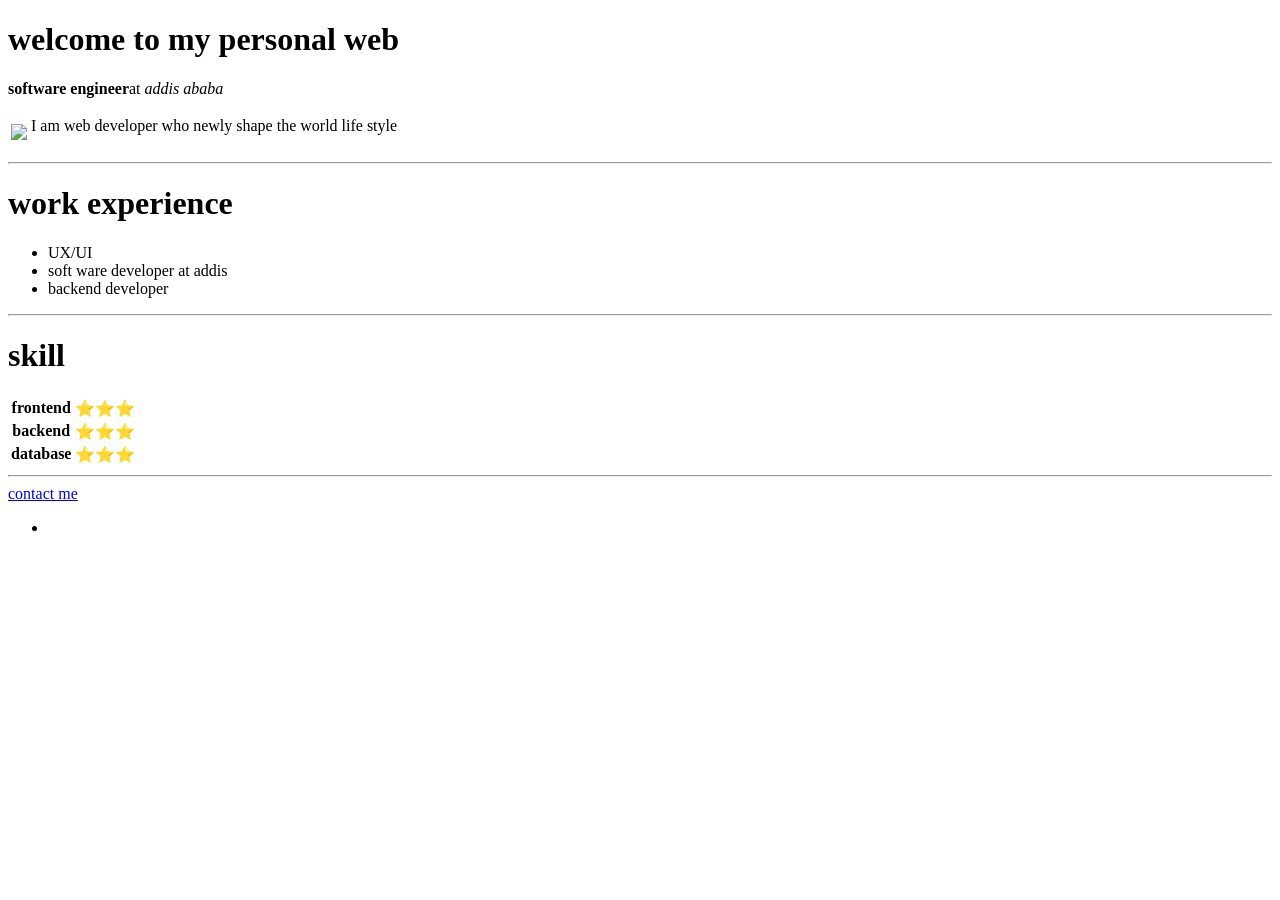
==== index.html @ df231062 "Add files via upload" ====
<!DOCTYPE html>
<html>
    <head>
        <meta charset="UTF-8" author="gebremedhn">
        <title>ymy personal web</title>
    </head>
    <body>
        <h1>welcome to my personal web</h1>
        <table>
            <tr>
                <td><img src="https://i.pinimg.com/originals/32/ea/a3/32eaa3e76d0893562a13ca211d01813d.jpg"></td>
            <p><b>software engineer</b>at<i> addis ababa </i></p>
           <p>
             <td>I am web developer who newly shape the world life style</p></td>
            </tr>
        </table>
        <hr>
        <h1>work experience</h1>
        <ul>
            <li>UX/UI</li>
            <li>soft ware developer at addis</li>
            <li>backend developer</li>
        </ul>
        <hr>
        <h1>skill</h1>
        <table>
            <tr>
                <th>frontend</th>
                <td>⭐⭐⭐</td>
            </tr>
            <tr>
                <th>backend</th>
                <td>⭐⭐⭐</td>
            </tr>
            <tr>
                <th>database</th>
                <td>⭐⭐⭐</td>

            </tr>

        </table>
        <hr>
        <a href="C:\Users\Students\Desktop\lab_1\contact.html">contact me</a> 
        <ul>
            <li></li>
        </ul>


    </body>
   
</html>
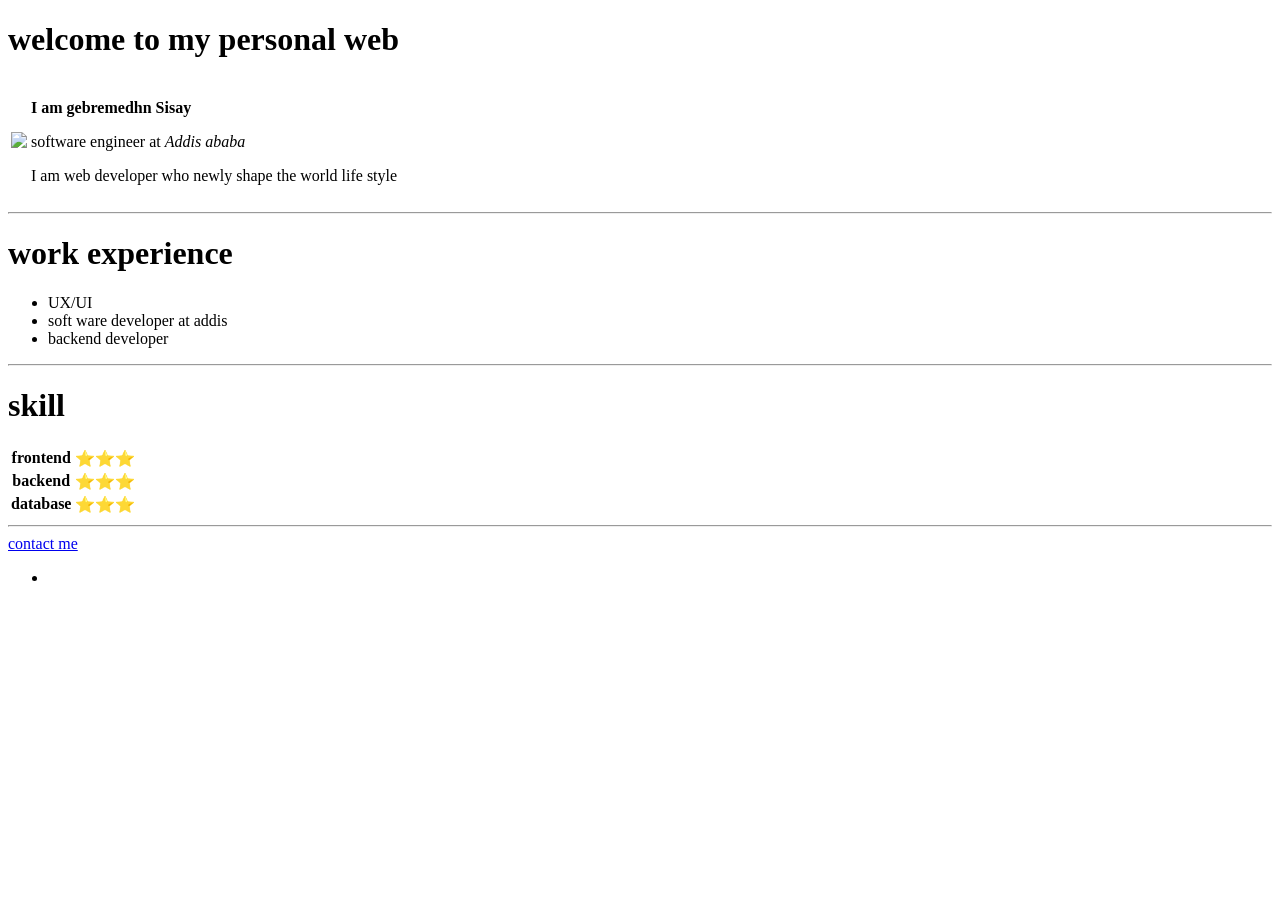
==== commit e38912f3: "Add files via upload" ====
--- a/index.html
+++ b/index.html
@@ -8,10 +8,12 @@
         <h1>welcome to my personal web</h1>
         <table>
             <tr>
-                <td><img src="https://i.pinimg.com/originals/32/ea/a3/32eaa3e76d0893562a13ca211d01813d.jpg"></td>
-            <p><b>software engineer</b>at<i> addis ababa </i></p>
-           <p>
-             <td>I am web developer who newly shape the world life style</p></td>
+                <td><img src="https://i.pinimg.com/originals/32/ea/a3/32eaa3e76d0893562a13ca211d01813d.jpg" width="180"></td>
+                <td>
+                <p><b> I am gebremedhn Sisay</b></p>
+                <p> software engineer</b> at <i> Addis ababa </i></p>
+           <p>I am web developer who newly shape the world life style</p>
+                </td>
             </tr>
         </table>
         <hr>
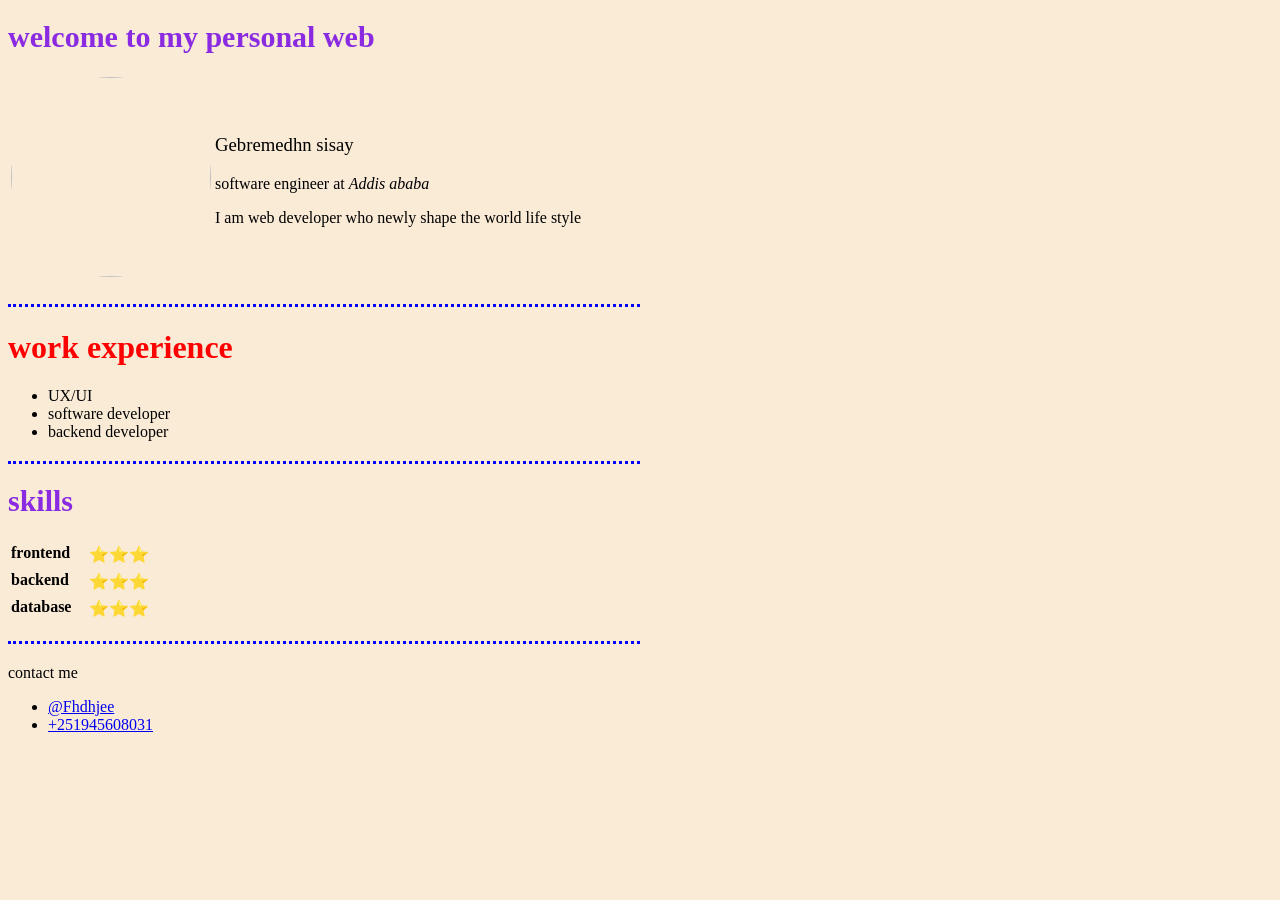
==== commit e8ff5cae: "Add files via upload" ====
--- a/index.html
+++ b/index.html
@@ -1,31 +1,86 @@
 <!DOCTYPE html>
-<html>
+<html lang="en">
     <head>
         <meta charset="UTF-8" author="gebremedhn">
         <title>ymy personal web</title>
+       <link href="https://fonts.google.com/specimen/Asset?query=Riccardo+De+Franceschi">
+        <style>
+            body{
+                background-color: antiquewhite;
+                font-family: Arial, Helvetica, sans-serif
+                margin: 20px;
+            }
+            .propic{
+                 border-radius:250%;
+                 height: 200px;
+                 width: 200px;
+                 object-fit: cover;
+            }
+            
+            
+            .gravitas-one-regular{
+                font-family: "gravitas One" ,serif;
+                font-weight: 400;
+                font-style: round;
+                color: blueviolet
+                font-size  :30px ;
+            }
+            .heading{
+                 color: blueviolet;
+                font-size:30px;
+            }
+            .red{
+                color: red;
+            }
+            
+hr{
+    border: none;
+    border-top: 3px dotted blue;
+    width: 50%;
+    margin: 20px 0;
+}
+
+/* Skill stars below each skill text */
+.skills-table th {
+    text-align: left;
+    padding-right: 15px;
+}
+
+.skills-table td {
+    padding-top: 5px;
+}
+
+/* Dot separator for text line */
+.dot-separator::before {
+    content: "•";
+    margin: 0 5px;
+    color: black;
+}
+        </style>
     </head>
     <body>
-        <h1>welcome to my personal web</h1>
+        <h1 class="heading">welcome to my personal web</h1>
         <table>
             <tr>
-                <td><img src="https://i.pinimg.com/originals/32/ea/a3/32eaa3e76d0893562a13ca211d01813d.jpg" width="180"></td>
+                <td><img class="propic" src="https://tse4.mm.bing.net/th/id/OIP.3NBp12BIypI6vMAZr9b7KgHaE8?pid=ImgDet&w=179&h=119&c=7&o=7&rm=3" width="180"></td>
                 <td>
-                <p><b> I am gebremedhn Sisay</b></p>
+                <p><b> </b></p>
+                <h3 class="gravitas-one-regular" >Gebremedhn sisay</h3>
                 <p> software engineer</b> at <i> Addis ababa </i></p>
            <p>I am web developer who newly shape the world life style</p>
                 </td>
             </tr>
         </table>
         <hr>
-        <h1>work experience</h1>
+        <h1 class="red">work experience</h1>
         <ul>
             <li>UX/UI</li>
-            <li>soft ware developer at addis</li>
+            <li>software developer</li>
             <li>backend developer</li>
         </ul>
         <hr>
-        <h1>skill</h1>
-        <table>
+        <h1 class="heading">skills</h1>
+        <table class="skills-table">
             <tr>
                 <th>frontend</th>
                 <td>⭐⭐⭐</td>
@@ -42,9 +97,10 @@
 
         </table>
         <hr>
-        <a href="C:\Users\Students\Desktop\lab_1\contact.html">contact me</a> 
+        <P>contact me</P> 
         <ul>
-            <li></li>
+            <li> <a href="@Fhdhjee">@Fhdhjee</a></li>
+            <li> <a href="TEL:+251945608031">+251945608031</a></li>
         </ul>
 
 
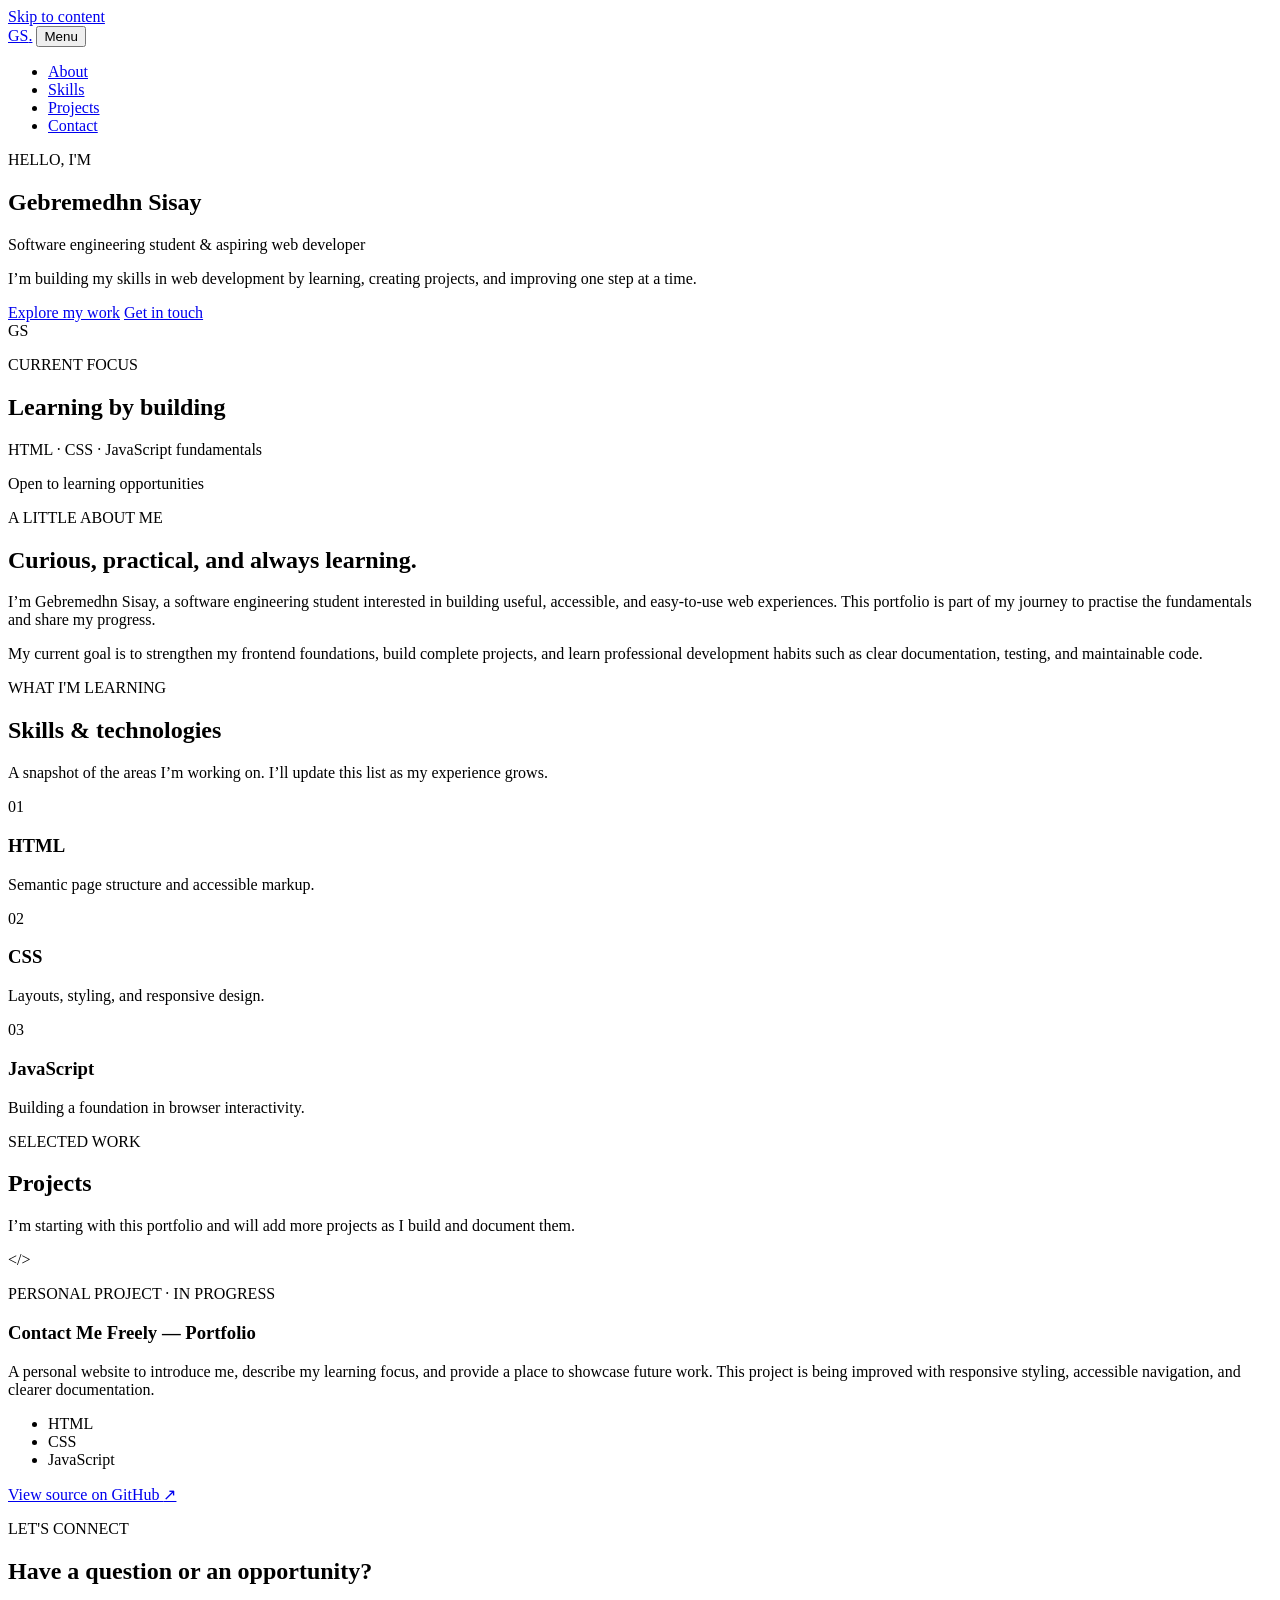
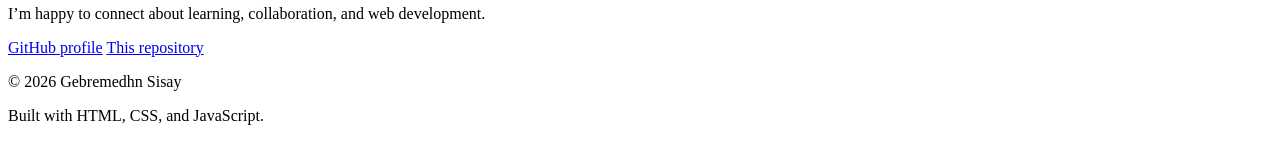
==== commit 252f9964: "Improve portfolio structure and accessibility" ====
--- a/index.html
+++ b/index.html
@@ -1,109 +1,115 @@
-<!DOCTYPE html>
-<html lang="en">
-    <head>
-        <meta charset="UTF-8" author="gebremedhn">
-        <title>ymy personal web</title>
-       <link href="https://fonts.google.com/specimen/Asset?query=Riccardo+De+Franceschi">
-        <style>
-            body{
-                background-color: antiquewhite;
-                font-family: Arial, Helvetica, sans-serif
-                margin: 20px;
-            }
-            .propic{
-                 border-radius:250%;
-                 height: 200px;
-                 width: 200px;
-                 object-fit: cover;
-            }
-            
-            
-            .gravitas-one-regular{
-                font-family: "gravitas One" ,serif;
-                font-weight: 400;
-                font-style: round;
-                color: blueviolet
-                font-size  :30px ;
-            }
-            .heading{
-                 color: blueviolet;
-                font-size:30px;
-            }
-            .red{
-                color: red;
-            }
-            
-hr{
-    border: none;
-    border-top: 3px dotted blue;
-    width: 50%;
-    margin: 20px 0;
-}
-
-/* Skill stars below each skill text */
-.skills-table th {
-    text-align: left;
-    padding-right: 15px;
-}
-
-.skills-table td {
-    padding-top: 5px;
-}
-
-/* Dot separator for text line */
-.dot-separator::before {
-    content: "•";
-    margin: 0 5px;
-    color: black;
-}
-        </style>
-    </head>
-    <body>
-        <h1 class="heading">welcome to my personal web</h1>
-        <table>
-            <tr>
-                <td><img class="propic" src="https://tse4.mm.bing.net/th/id/OIP.3NBp12BIypI6vMAZr9b7KgHaE8?pid=ImgDet&w=179&h=119&c=7&o=7&rm=3" width="180"></td>
-                <td>
-                <p><b> </b></p>
-                <h3 class="gravitas-one-regular" >Gebremedhn sisay</h3>
-                <p> software engineer</b> at <i> Addis ababa </i></p>
-           <p>I am web developer who newly shape the world life style</p>
-                </td>
-            </tr>
-        </table>
-        <hr>
-        <h1 class="red">work experience</h1>
-        <ul>
-            <li>UX/UI</li>
-            <li>software developer</li>
-            <li>backend developer</li>
-        </ul>
-        <hr>
-        <h1 class="heading">skills</h1>
-        <table class="skills-table">
-            <tr>
-                <th>frontend</th>
-                <td>⭐⭐⭐</td>
-            </tr>
-            <tr>
-                <th>backend</th>
-                <td>⭐⭐⭐</td>
-            </tr>
-            <tr>
-                <th>database</th>
-                <td>⭐⭐⭐</td>
-
-            </tr>
-
-        </table>
-        <hr>
-        <P>contact me</P> 
-        <ul>
-            <li> <a href="@Fhdhjee">@Fhdhjee</a></li>
-            <li> <a href="TEL:+251945608031">+251945608031</a></li>
-        </ul>
-
-
-    </body>
-   
+<!doctype html>
+<html lang="en">
+<head>
+  <meta charset="utf-8">
+  <meta name="viewport" content="width=device-width, initial-scale=1">
+  <meta name="description" content="Personal portfolio of Gebremedhn Sisay, showcasing web development skills and projects.">
+  <meta name="author" content="Gebremedhn Sisay">
+  <meta name="theme-color" content="#101827">
+  <title>Gebremedhn Sisay | Developer Portfolio</title>
+  <link rel="stylesheet" href="css/style.css">
+  <script src="js/script.js" defer></script>
+</head>
+<body>
+  <a class="skip-link" href="#main">Skip to content</a>
+  <header class="site-header">
+    <nav class="nav container" aria-label="Main navigation">
+      <a class="brand" href="#home" aria-label="Gebremedhn Sisay home">GS<span>.</span></a>
+      <button class="menu-toggle" type="button" aria-expanded="false" aria-controls="nav-links">Menu</button>
+      <ul class="nav-links" id="nav-links">
+        <li><a href="#about">About</a></li>
+        <li><a href="#skills">Skills</a></li>
+        <li><a href="#projects">Projects</a></li>
+        <li><a class="nav-cta" href="#contact">Contact</a></li>
+      </ul>
+    </nav>
+  </header>
+
+  <main id="main">
+    <section class="hero container" id="home">
+      <div class="hero-copy">
+        <p class="eyebrow">HELLO, I'M</p>
+        <h1>Gebremedhn <span>Sisay</span></h1>
+        <p class="hero-role">Software engineering student &amp; aspiring web developer</p>
+        <p class="hero-description">I’m building my skills in web development by learning, creating projects, and improving one step at a time.</p>
+        <div class="hero-actions">
+          <a class="button button-primary" href="#projects">Explore my work</a>
+          <a class="button button-secondary" href="#contact">Get in touch</a>
+        </div>
+      </div>
+      <div class="hero-card" aria-label="Portfolio introduction">
+        <div class="avatar" aria-hidden="true">GS</div>
+        <p class="card-label">CURRENT FOCUS</p>
+        <h2>Learning by building</h2>
+        <p>HTML · CSS · JavaScript fundamentals</p>
+        <span class="status"><span aria-hidden="true"></span> Open to learning opportunities</span>
+      </div>
+    </section>
+
+    <section class="section container" id="about">
+      <div class="section-heading">
+        <p class="eyebrow">A LITTLE ABOUT ME</p>
+        <h2>Curious, practical, and always learning.</h2>
+      </div>
+      <div class="about-panel">
+        <p>I’m Gebremedhn Sisay, a software engineering student interested in building useful, accessible, and easy-to-use web experiences. This portfolio is part of my journey to practise the fundamentals and share my progress.</p>
+        <p>My current goal is to strengthen my frontend foundations, build complete projects, and learn professional development habits such as clear documentation, testing, and maintainable code.</p>
+      </div>
+    </section>
+
+    <section class="section section-muted" id="skills">
+      <div class="container">
+        <div class="section-heading">
+          <p class="eyebrow">WHAT I'M LEARNING</p>
+          <h2>Skills &amp; technologies</h2>
+          <p class="section-intro">A snapshot of the areas I’m working on. I’ll update this list as my experience grows.</p>
+        </div>
+        <div class="skill-grid">
+          <article class="skill-card"><span class="skill-number">01</span><h3>HTML</h3><p>Semantic page structure and accessible markup.</p></article>
+          <article class="skill-card"><span class="skill-number">02</span><h3>CSS</h3><p>Layouts, styling, and responsive design.</p></article>
+          <article class="skill-card"><span class="skill-number">03</span><h3>JavaScript</h3><p>Building a foundation in browser interactivity.</p></article>
+        </div>
+      </div>
+    </section>
+
+    <section class="section container" id="projects">
+      <div class="section-heading">
+        <p class="eyebrow">SELECTED WORK</p>
+        <h2>Projects</h2>
+        <p class="section-intro">I’m starting with this portfolio and will add more projects as I build and document them.</p>
+      </div>
+      <article class="project-card">
+        <div class="project-mark" aria-hidden="true">&lt;/&gt;</div>
+        <div class="project-content">
+          <p class="project-type">PERSONAL PROJECT · IN PROGRESS</p>
+          <h3>Contact Me Freely — Portfolio</h3>
+          <p>A personal website to introduce me, describe my learning focus, and provide a place to showcase future work. This project is being improved with responsive styling, accessible navigation, and clearer documentation.</p>
+          <ul class="tag-list" aria-label="Technologies used"><li>HTML</li><li>CSS</li><li>JavaScript</li></ul>
+          <a class="text-link" href="https://github.com/yosefsisay18-byte/contact-me-freely">View source on GitHub <span aria-hidden="true">↗</span></a>
+        </div>
+      </article>
+    </section>
+
+    <section class="section contact-section" id="contact">
+      <div class="container contact-inner">
+        <div>
+          <p class="eyebrow">LET'S CONNECT</p>
+          <h2>Have a question or an opportunity?</h2>
+          <p>I’m happy to connect about learning, collaboration, and web development.</p>
+        </div>
+        <div class="contact-actions">
+          <a class="button button-primary" href="https://github.com/yosefsisay18-byte">GitHub profile</a>
+          <a class="button button-secondary" href="https://github.com/yosefsisay18-byte/contact-me-freely">This repository</a>
+        </div>
+      </div>
+    </section>
+  </main>
+
+  <footer class="site-footer">
+    <div class="container footer-inner">
+      <p>© <span id="current-year">2026</span> Gebremedhn Sisay</p>
+      <p>Built with HTML, CSS, and JavaScript.</p>
+    </div>
+  </footer>
+</body>
 </html>
